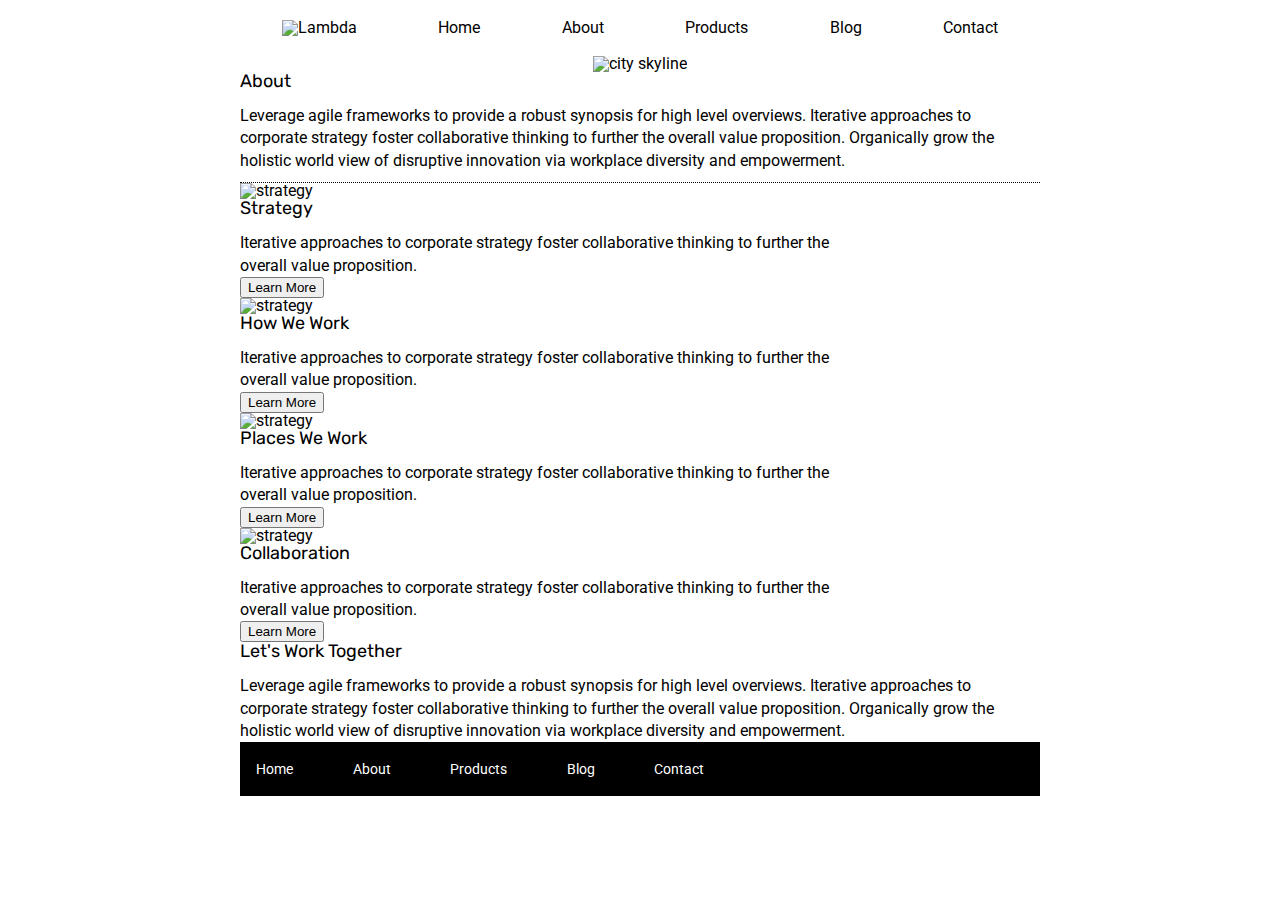
==== about.html @ 5bfe0534 "time up" ====
<!doctype html>

<html lang="en">
<head>
  <meta charset="utf-8">

  <title>Sprint Challenge - About</title>

  <link href="https://fonts.googleapis.com/css?family=Roboto|Rubik" rel="stylesheet">
  <link rel="stylesheet" href="css/index.css">

</head>

<body>
    <header class="header">
        <nav class="topNavagation">
            <img class="logo" src="img/lambda-black.png" alt="Lambda">
            <a href="index.html">Home</a>
            <a href="#">About</a>
            <a href="#">Products</a>       
            <a href="#">Blog</a>
            <a href="#">Contact</a>
        </nav>
        <div class="TopImgSection">
            <img class="TopImgAbout" src="img/jumbo-about.png" alt="city skyline">
        </div>
    </header>    
    <div class="container about-page">
      <section class="About"> 
        <h1>About</h1>

        <p>Leverage agile frameworks to provide a robust synopsis for high level overviews. Iterative approaches to corporate strategy foster collaborative thinking to further the overall value proposition. Organically grow the holistic world view of disruptive innovation via workplace diversity and empowerment.</p>
      </section>
      <section class="Middlecontainer">
        <section class="Strategy">
          <img src="img/about-plan.png" alt="strategy">
            
          <h1>Strategy</h1>
            
          <p>Iterative approaches to corporate strategy foster collaborative thinking to further the overall value proposition.</p>

          <button>Learn More</button>
        </section>
        <section class="RightTopImg">
          <img src="img/about-working.png" alt="strategy">
            
            <h1>How We Work</h1>
            
            <p>Iterative approaches to corporate strategy foster collaborative thinking to further the overall value proposition.</p>

            <button>Learn More</button>
        </section>
          <section class="LeftBottomImg">


          <img src="img/about-office.png" alt="strategy">
          
          <h1>Places We Work</h1>

          <p>Iterative approaches to corporate strategy foster collaborative thinking to further the overall value proposition.</p>

          <button>Learn More</button>
        </section>
          <section class="RightBottomImg">

          <img src="img/about-meeting.png" alt="strategy">
          
          <h1>Collaboration</h1>
          
          <p>Iterative approaches to corporate strategy foster collaborative thinking to further the overall value proposition.</p>

          <button>Learn More</button>
        </section>
      </section>  
      <sectinon class="BottomSection">
        <h1>Let's Work Together</h1>

        <p>Leverage agile frameworks to provide a robust synopsis for high level overviews. Iterative approaches to corporate strategy foster collaborative thinking to further the overall value proposition. Organically grow the holistic world view of disruptive innovation via workplace diversity and empowerment.</p>
      </sectinon> 
      <footer>
        <nav>
          <a href="index.html">Home</a>
          <a href="#">About</a>
          <a href="#">Products</a>
          <a href="#">Blog</a>
          <a href="#">Contact</a>
        </nav>
      </footer>
    </div><!-- container -->        
</body>
</html>
---- css/index.css ----
/* http://meyerweb.com/eric/tools/css/reset/ 
   v2.0 | 20110126
   License: none (public domain)
*/

html, body, div, span, applet, object, iframe,
h1, h2, h3, h4, h5, h6, p, blockquote, pre,
a, abbr, acronym, address, big, cite, code,
del, dfn, em, img, ins, kbd, q, s, samp,
small, strike, strong, sub, sup, tt, var,
b, u, i, center,
dl, dt, dd, ol, ul, li,
fieldset, form, label, legend,
table, caption, tbody, tfoot, thead, tr, th, td,
article, aside, canvas, details, embed, 
figure, figcaption, footer, header, hgroup, 
menu, nav, output, ruby, section, summary,
time, mark, audio, video {
	margin: 0;
	padding: 0;
	border: 0;
	font-size: 100%;
	font: inherit;
	vertical-align: baseline;
}
/* HTML5 display-role reset for older browsers */
article, aside, details, figcaption, figure, 
footer, header, hgroup, menu, nav, section {
	display: block;
}
body {
	line-height: 1;
}
ol, ul {
	list-style: none;
}
blockquote, q {
	quotes: none;
}
blockquote:before, blockquote:after,
q:before, q:after {
	content: '';
	content: none;
}
table {
	border-collapse: collapse;
	border-spacing: 0;
}

* {
    box-sizing: border-box;
}

html, body {
    height: 100%;
    font-family: 'Roboto', sans-serif;
}

h1, h2, h3, h4, h5 {
    font-size: 18px;
    margin-bottom: 15px;
    font-family: 'Rubik', sans-serif;
}

p {
    line-height: 1.4;
}

.container {
    width: 800px;
    margin: 0 auto;
}

.top-content {
    display: flex;
    flex-wrap: wrap;
    justify-content: space-evenly;
    margin-bottom: 20px;
    border-bottom: 1px dashed black;
}

.top-content .text-container {
    width: 48%;
    padding: 0 1%;
    padding-bottom: 20px;  
}

.middle-content {
    margin-bottom: 20px;
    border-bottom: 1px dashed black;
}

.middle-content h2 {
    padding: 0 2%;
    margin-bottom: 0;
}

.middle-content .boxes {
    display: flex;
    flex-wrap: wrap;
    justify-content: space-evenly;
}

.middle-content .boxes .box {
    width: 12.5%;
    height: 100px;
    background: teal;
    margin: 20px 2.5%;
    color: white;
    display: flex;
    align-items: center;
    justify-content: center;
}

.middle-content .boxes .box2 {
    width: 12.5%;
    height: 100px;
    background: gold;
    margin: 20px 2.5%;
    color: white;
    display: flex;
    align-items: center;
    justify-content: center;
}

.middle-content .boxes .box3 {
    width: 12.5%;
    height: 100px;
    background: cadetblue;
    margin: 20px 2.5%;
    color: white;
    display: flex;
    align-items: center;
    justify-content: center;
}

.middle-content .boxes .box4 {
    width: 12.5%;
    height: 100px;
    background: coral;
    margin: 20px 2.5%;
    color: white;
    display: flex;
    align-items: center;
    justify-content: center;
}
.middle-content .boxes .box5 {
    width: 12.5%;
    height: 100px;
    background: crimson;
    margin: 20px 2.5%;
    color: white;
    display: flex;
    align-items: center;
    justify-content: center;
}

.middle-content .boxes .box6 {
    width: 12.5%;
    height: 100px;
    background: forestgreen;
    margin: 20px 2.5%;
    color: white;
    display: flex;
    align-items: center;
    justify-content: center;
}

.middle-content .boxes .box7 {
    width: 12.5%;
    height: 100px;
    background: darkorchid;
    margin: 20px 2.5%;
    color: white;
    display: flex;
    align-items: center;
    justify-content: center;
}

.middle-content .boxes .box8 {
    width: 12.5%;
    height: 100px;
    background: hotpink;
    margin: 20px 2.5%;
    color: white;
    display: flex;
    align-items: center;
    justify-content: center;
}

.middle-content .boxes .box9 {
    width: 12.5%;
    height: 100px;
    background: indigo;
    margin: 20px 2.5%;
    color: white;
    display: flex;
    align-items: center;
    justify-content: center;
}

.middle-content .boxes .box0 {
    width: 12.5%;
    height: 100px;
    background: dodgerblue;
    margin: 20px 2.5%;
    color: white;
    display: flex;
    align-items: center;
    justify-content: center;
}

.bottom-content {
    display: flex;
    margin: 0 2% 20px;
    justify-content: space-around;
}

.bottom-content .text-container {
    padding-right: 4%;
}

.bottom-content .text-container:last-child {
    padding-right: 0;
}

footer {
    width: 100%;
    background: black;
}

footer nav {
    width: 60%;
    display: flex;
    justify-content: space-between;
    align-items: center;
    padding: 20px 2%;
    font-size: 14px;
}

footer nav a {
    color: white;
    text-decoration: none;
}

.topNavagation {
    display: flex;
    justify-content: space-between;
    align-items: baseline;
    width: 60%;
    padding: 20px 2%;
    margin-left: 20%;
}

.topNavagation a {
    text-decoration: none;
    color: black;
    
}

.header{
    justify-content: center;
}

.TopImgSection {
    display: flex;
    justify-content: center;

}

.About {
    padding-bottom: 10px;
    border-bottom: 1px dotted;

}
.Middlecontainer {
   display: flex;
   flex-flow: row wrap;
   justify-content: space-between;
   height: 75%;
   width: 75%;

   
}

.Strategy.RightTopImg.LeftBottom.RightBottom {
    display: flex;
    flex-flow: row wrap;

}
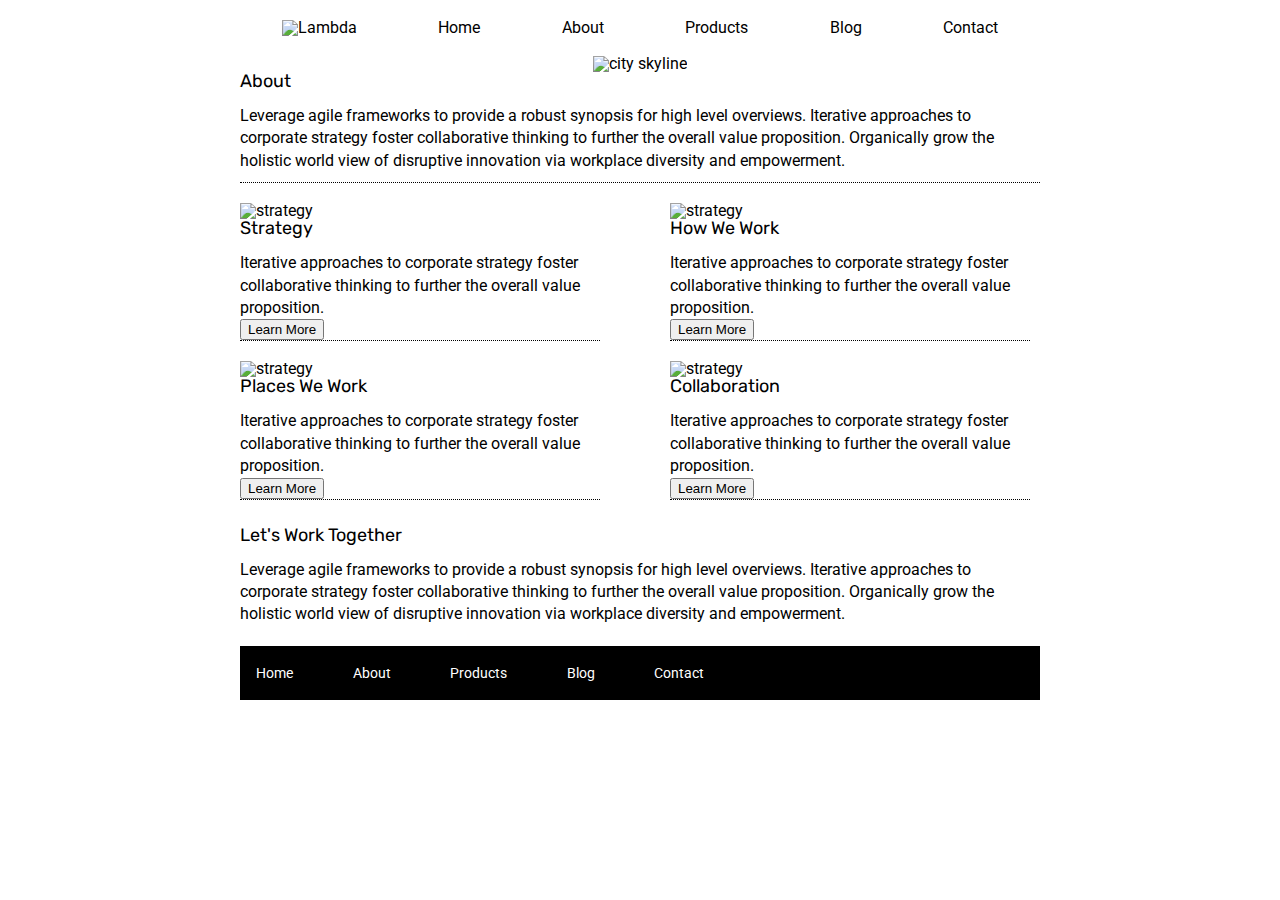
==== commit 787e6298: "completed after time is up" ====
--- a/about.html
+++ b/about.html
@@ -32,7 +32,7 @@
         <p>Leverage agile frameworks to provide a robust synopsis for high level overviews. Iterative approaches to corporate strategy foster collaborative thinking to further the overall value proposition. Organically grow the holistic world view of disruptive innovation via workplace diversity and empowerment.</p>
       </section>
       <section class="Middlecontainer">
-        <section class="Strategy">
+        <section class="strategy">
           <img src="img/about-plan.png" alt="strategy">
             
           <h1>Strategy</h1>
@@ -41,16 +41,16 @@
 
           <button>Learn More</button>
         </section>
-        <section class="RightTopImg">
+        <section class="howWeWork">
           <img src="img/about-working.png" alt="strategy">
             
-            <h1>How We Work</h1>
+          <h1>How We Work</h1>
             
-            <p>Iterative approaches to corporate strategy foster collaborative thinking to further the overall value proposition.</p>
+          <p>Iterative approaches to corporate strategy foster collaborative thinking to further the overall value proposition.</p>
 
-            <button>Learn More</button>
+          <button>Learn More</button>
         </section>
-          <section class="LeftBottomImg">
+          <section class="placesWeWork">
 
 
           <img src="img/about-office.png" alt="strategy">
@@ -61,7 +61,7 @@
 
           <button>Learn More</button>
         </section>
-          <section class="RightBottomImg">
+          <section class="collaboration">
 
           <img src="img/about-meeting.png" alt="strategy">
           
--- a/css/index.css
+++ b/css/index.css
@@ -277,14 +277,40 @@
    display: flex;
    flex-flow: row wrap;
    justify-content: space-between;
-   height: 75%;
-   width: 75%;
-
+   width: 100%;
+   margin-top: 10px;
    
 }
 
-.Strategy.RightTopImg.LeftBottom.RightBottom {
-    display: flex;
-    flex-flow: row wrap;
-
-}
+.strategy {
+    width: 45%;
+    margin: 10px 10px 10px 0px;
+    border-bottom: 1px dotted;
+
+}
+
+.howWeWork {
+    width: 45%;
+    margin: 10px 10px 10px 0px;
+    border-bottom: 1px dotted;
+}
+
+.placesWeWork {
+    width: 45%;
+    margin: 10px 10px 10px 0px;
+    border-bottom: 1px dotted;
+}
+
+.collaboration {
+    width: 45%;
+    margin: 10px 10px 10px 0px;
+    border-bottom: 1px dotted;
+}
+
+.BottomSection {
+    margin: 20px 0px 0px 20px;
+}
+
+footer {
+    margin-top: 20px;
+}